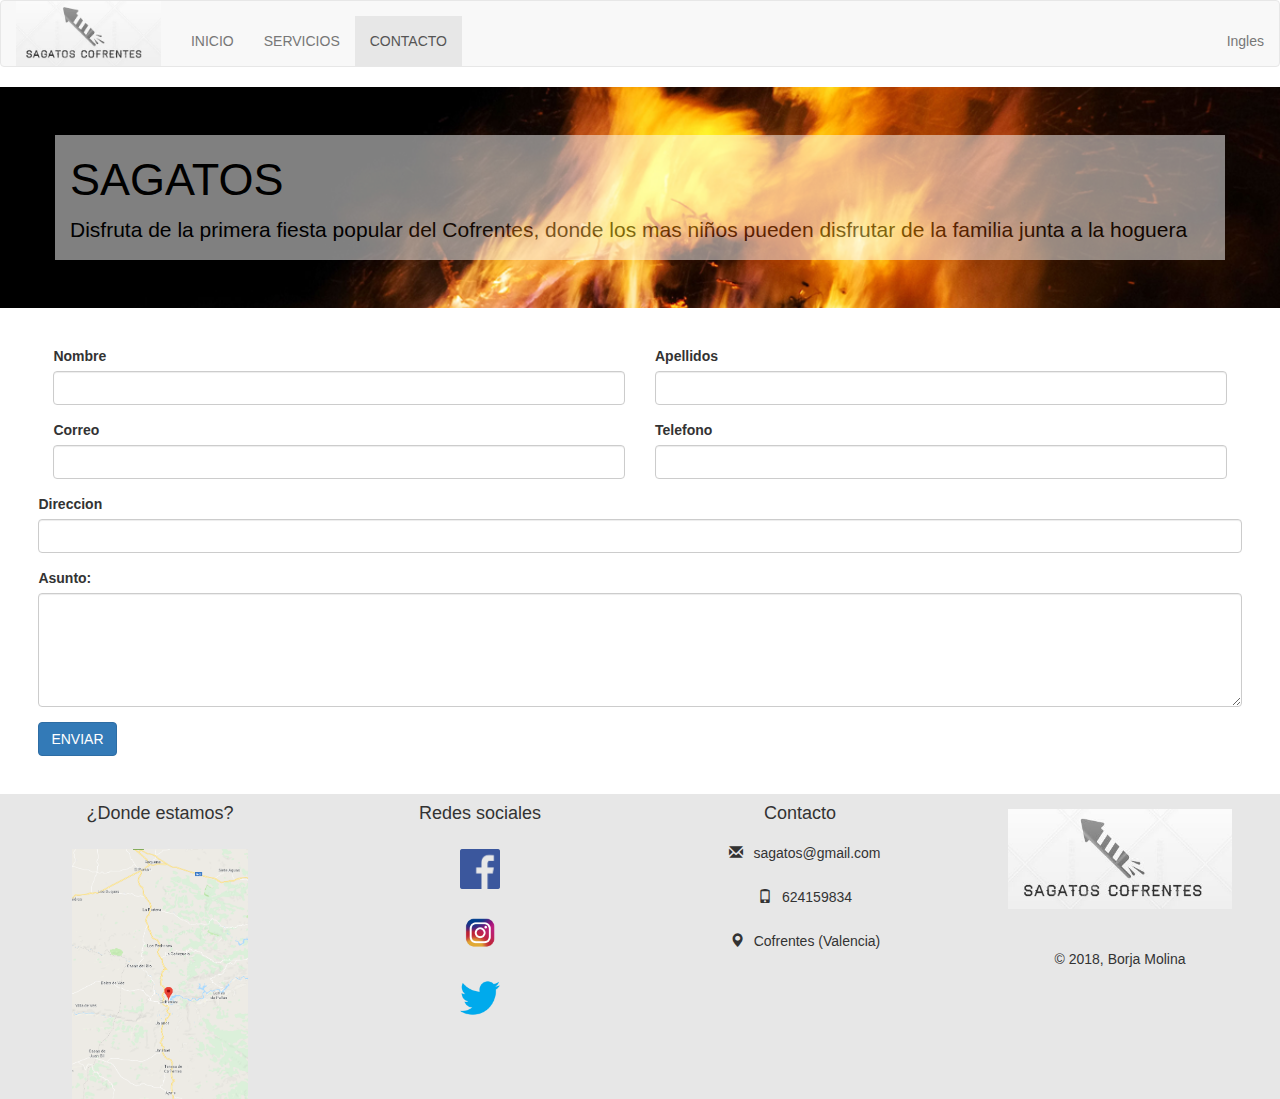
==== contacto.html @ dc6656b5 "Proyecto Boostrap" ====
<!DOCTYPE html>
<html>

<head>
  <meta charset="utf-8">
  <title>Inicio</title>
  <link rel="shortcut icon" href="./imagenes/logo.ico">
  <meta name="viewpoint" content="width=device-width, initial-scale=1">
  <link rel="stylesheet" href="./css/bootstrap.css">
  <link rel="stylesheet" href="./css/styles.css">
</head>
<body>

  <nav class="navbar navbar-default" role="navigation">

    <div class="navbar-header">
      <a class="navbar-brand" href="#"><img src="./imagenes/logo.jpg" alt="Logo de sagatos"></img></a>
    </div>

    <div class="collapse navbar-collapse navbar-ex1-collapse">
      <ul class="nav navbar-nav">
        <li><a href="index.html">INICIO</a></li>
        <li><a href="servicios.html">SERVICIOS</a></li>
        <li class="active"><a href="contacto.html">CONTACTO</a></li>
      </ul>
      <ul class="nav navbar-nav navbar-right">
        <li><a href="contactoIngles.html">Ingles</a></li>
      </ul>
    </div>
  </nav>

  <div class="jumbotron">
    <div class="container">
     <h1> SAGATOS </h1>
     <p>Disfruta de la primera fiesta popular del Cofrentes, donde los mas niños pueden disfrutar de la familia junta a la hoguera</P>
    </div>
  </div>


  <form>
    <div class="form-row">
      <div class="form-group col-md-6">
        <label for="nombre">Nombre</label>
        <input type="text" class="form-control">
      </div>
      <div class="form-group col-md-6">
        <label for="apellidos">Apellidos</label>
        <input type="text" class="form-control">
      </div>
    </div>
    <div class="form-row">
      <div class="form-group col-md-6">
        <label for="correo">Correo</label>
        <input type="text" class="form-control">
      </div>
      <div class="form-group col-md-6">
        <label for="telefono">Telefono</label>
        <input type="text" class="form-control">
      </div>
    </div>
    <div class="form-group">
      <label for="direccion">Direccion</label>
      <input type="text" class="form-control">
    </div>
    <div class="form-group">
      <label for="asunto">Asunto: </label>
      <textarea name="name" class="form-control" rows="5" cols="50"></textarea>
    </div>
    <button type="submit" class="btn btn-primary">ENVIAR</button>
</form>

<footer class='container-fluid text-center'>
  <div class="row">
    <div class="col-md-3">
      <h4>¿Donde estamos?</h4>
      <img src="./imagenes/mapa.jpg" alt="Mapa" id="mapa">
    </div>
    <div class="col-md-3">
      <h4>Redes sociales</h4>
      <p><img src="./imagenes/face.png" id="redes" alt="facebook"></img></p>
      <p><img src="./imagenes/insta.png" id="redes" alt="instagram"></img></p>
      <p><img src="./imagenes/twitter.png" id="redes" alt="twitter"></img></p>
    </div>
    <div class="col-md-3">
      <h4>Contacto</h4>
      <p><span class="glyphicon glyphicon-envelope" id="contacto"></span>sagatos@gmail.com</p>
      <p><span class="glyphicon glyphicon-phone" id="contacto"></span>624159834</p>
      <p><span class="glyphicon glyphicon-map-marker" id="contacto"></span>Cofrentes (Valencia)</p>
    </div>
    <div class="col-md-3">
      <img src="./imagenes/logo.jpg" alt="Logo de aventurate" id="logoFooter">
      <br><br><br>
      <p>&copy; 2018, Borja Molina</p>
    </div>
  </div>
</footer>

  <script type="text/javascript" src="https://ajax.googleapis.com/ajax/libs/jquery/3.2.1/jquery.min.js"></script>
  <script type="text/javascript" src="js/bootstrap.js"></script>
</body>

</html>
---- css/styles.css ----
body{
  font-family: Verdana, Arial, Helvetica, sans-serif;
}
.navbar-brand img{
  margin-top: -30px;
  height: 65px;
}
.jumbotron {
    background-image: url("../imagenes/sagato.jpg");
    background-repeat: no-repeat;
    background-position: center;
    background-size: cover;
    margin-bottom: 0;
}
.jumbotron .container{
  background-color: white;
  color: black;
  font-weight: bold;
  opacity: 0.5;
}

.jumbotron h1{
  font-size: 45px;
}

nav{
  padding-top: 15px;
}

.container .col-md-3{
  background-color: #e7e7e7;
  margin: 4%;
  padding: 1%;
}
.col-md-3 img{
  width: 100%;
  margin-top: 5%;
}
footer{
  background-color: #e7e7e7;
}
#redes{
  height: 40px;
  width: auto;
}

#contacto{
  padding: 10px;
}

#logoFooter{
  height: 100px;
  width: auto;
}

#mapa{
  height: 250px;
  width: auto;
}

.hidden{
  display: none;
}
.mostrar{
  display: block;
}
form{
  margin: 3%;
}

#row{
  background-color: #F9FFDF;
  margin-top: 2%;
  margin-bottom: 2%;
  width: 50%;
  float: left;
}
#row img{
  width: 100%;
  height: auto;
  margin-bottom: 3%;
}
#row video{
  width: 100%;
  margin-bottom: 3%;
}
#row h2{
  text-align: center;
}
#izquierda {
  margin-left: 70%;
}
#derecha {
  margin-left: 100%;
}
#todo{
  margin-left: 100%;
}
#nada{
  margin-left: 110%;
}
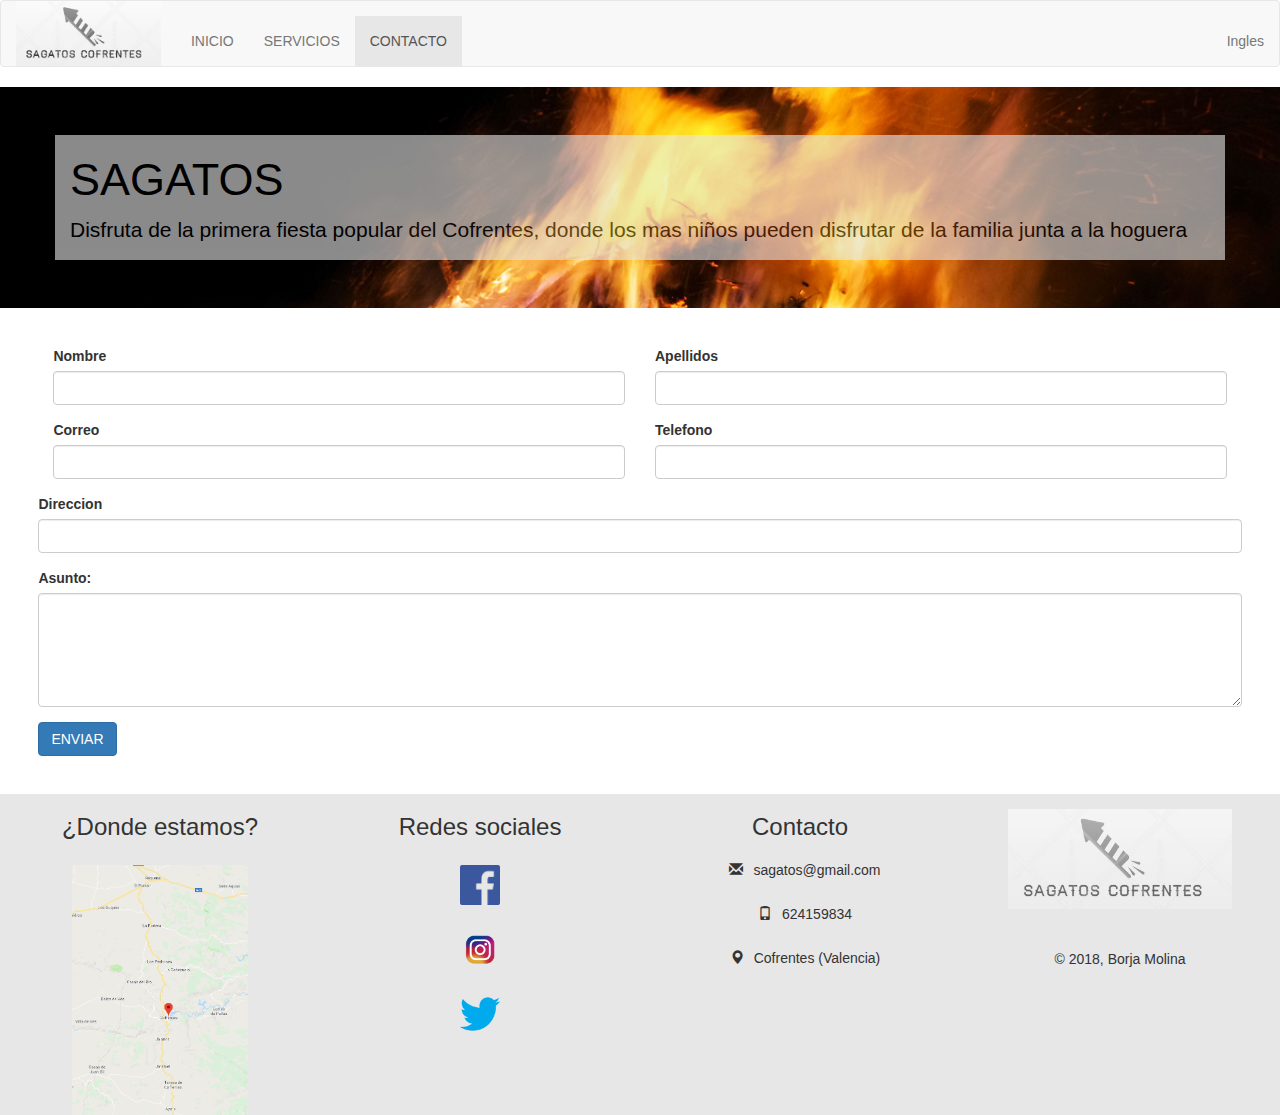
==== commit 371b50ac: "Bueno" ====
--- a/contacto.html
+++ b/contacto.html
@@ -72,17 +72,17 @@
 <footer class='container-fluid text-center'>
   <div class="row">
     <div class="col-md-3">
-      <h4>¿Donde estamos?</h4>
+      <h3>¿Donde estamos?</h3>
       <img src="./imagenes/mapa.jpg" alt="Mapa" id="mapa">
     </div>
     <div class="col-md-3">
-      <h4>Redes sociales</h4>
-      <p><img src="./imagenes/face.png" id="redes" alt="facebook"></img></p>
-      <p><img src="./imagenes/insta.png" id="redes" alt="instagram"></img></p>
+      <h3>Redes sociales</h3>
+      <p><img src="./imagenes/facebook.png" id="redes" alt="facebook"></img></p>
+      <p><img src="./imagenes/instagram.png" id="redes" alt="instagram"></img></p>
       <p><img src="./imagenes/twitter.png" id="redes" alt="twitter"></img></p>
     </div>
     <div class="col-md-3">
-      <h4>Contacto</h4>
+      <h3>Contacto</h3>
       <p><span class="glyphicon glyphicon-envelope" id="contacto"></span>sagatos@gmail.com</p>
       <p><span class="glyphicon glyphicon-phone" id="contacto"></span>624159834</p>
       <p><span class="glyphicon glyphicon-map-marker" id="contacto"></span>Cofrentes (Valencia)</p>
--- a/css/styles.css
+++ b/css/styles.css
@@ -1,10 +1,14 @@
 body{
-  font-family: Verdana, Arial, Helvetica, sans-serif;
+  font-family: Arial, Helvetica, sans-serif, Verdana ;
 }
 .navbar-brand img{
   margin-top: -30px;
   height: 65px;
 }
+#navegador a {
+  font-size: 20px;
+}
+
 .jumbotron {
     background-image: url("../imagenes/sagato.jpg");
     background-repeat: no-repeat;
@@ -13,10 +17,9 @@
     margin-bottom: 0;
 }
 .jumbotron .container{
-  background-color: white;
+  background-color: #e7e7e7;
   color: black;
-  font-weight: bold;
-  opacity: 0.5;
+  opacity: 0.6;
 }
 
 .jumbotron h1{
@@ -51,6 +54,7 @@
 #logoFooter{
   height: 100px;
   width: auto;
+  opacity: 0.7
 }
 
 #mapa{
